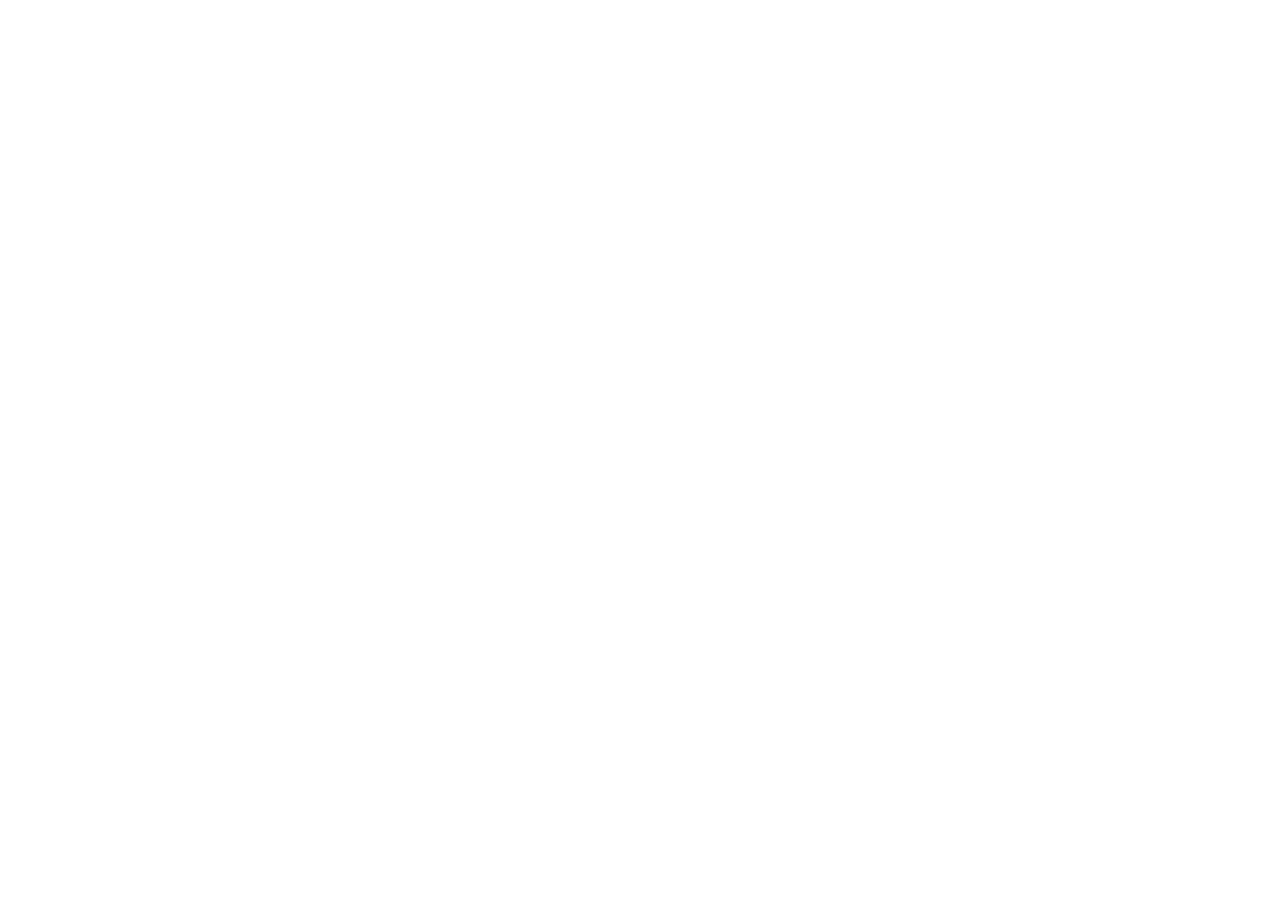
==== docs/index.html @ dd2f9459 "docs folder" ====
<!doctype html><html lang="en"><head><meta charset="utf-8"/><link rel="icon" href="/favicon.ico"/><meta name="viewport" content="width=device-width,initial-scale=1"/><meta name="theme-color" content="#000000"/><meta name="description" content="Web site created using create-react-app"/><link rel="apple-touch-icon" href="/logo192.png"/><link rel="manifest" href="/manifest.json"/><link rel="stylesheet" href="https://cdnjs.cloudflare.com/ajax/libs/animate.css/4.1.1/animate.min.css"/><title>GiftExpert App</title><link href="/static/css/main.d2780589.chunk.css" rel="stylesheet"></head><body><noscript>You need to enable JavaScript to run this app.</noscript><div id="root"></div><script>!function(e){function r(r){for(var n,p,f=r[0],i=r[1],l=r[2],c=0,s=[];c<f.length;c++)p=f[c],Object.prototype.hasOwnProperty.call(o,p)&&o[p]&&s.push(o[p][0]),o[p]=0;for(n in i)Object.prototype.hasOwnProperty.call(i,n)&&(e[n]=i[n]);for(a&&a(r);s.length;)s.shift()();return u.push.apply(u,l||[]),t()}function t(){for(var e,r=0;r<u.length;r++){for(var t=u[r],n=!0,f=1;f<t.length;f++){var i=t[f];0!==o[i]&&(n=!1)}n&&(u.splice(r--,1),e=p(p.s=t[0]))}return e}var n={},o={1:0},u=[];function p(r){if(n[r])return n[r].exports;var t=n[r]={i:r,l:!1,exports:{}};return e[r].call(t.exports,t,t.exports,p),t.l=!0,t.exports}p.m=e,p.c=n,p.d=function(e,r,t){p.o(e,r)||Object.defineProperty(e,r,{enumerable:!0,get:t})},p.r=function(e){"undefined"!=typeof Symbol&&Symbol.toStringTag&&Object.defineProperty(e,Symbol.toStringTag,{value:"Module"}),Object.defineProperty(e,"__esModule",{value:!0})},p.t=function(e,r){if(1&r&&(e=p(e)),8&r)return e;if(4&r&&"object"==typeof e&&e&&e.__esModule)return e;var t=Object.create(null);if(p.r(t),Object.defineProperty(t,"default",{enumerable:!0,value:e}),2&r&&"string"!=typeof e)for(var n in e)p.d(t,n,function(r){return e[r]}.bind(null,n));return t},p.n=function(e){var r=e&&e.__esModule?function(){return e.default}:function(){return e};return p.d(r,"a",r),r},p.o=function(e,r){return Object.prototype.hasOwnProperty.call(e,r)},p.p="/";var f=this["webpackJsonpgif-expert-app"]=this["webpackJsonpgif-expert-app"]||[],i=f.push.bind(f);f.push=r,f=f.slice();for(var l=0;l<f.length;l++)r(f[l]);var a=i;t()}([])</script><script src="/static/js/2.b5d0f97d.chunk.js"></script><script src="/static/js/main.1b9e54d4.chunk.js"></script></body></html>
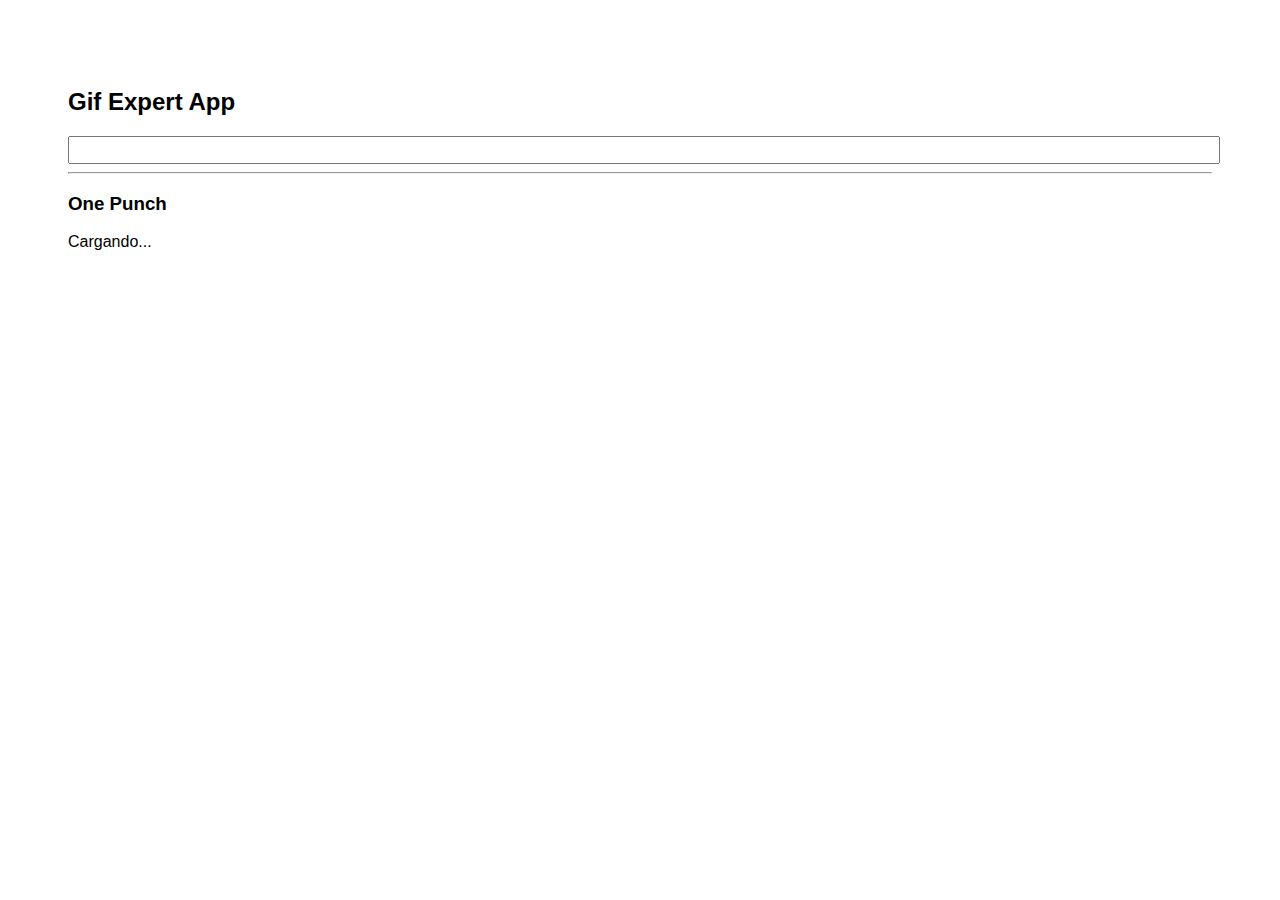
==== commit e0485c19: "fix index.html" ====
--- a/docs/index.html
+++ b/docs/index.html
@@ -1 +1,24 @@
-<!doctype html><html lang="en"><head><meta charset="utf-8"/><link rel="icon" href="/favicon.ico"/><meta name="viewport" content="width=device-width,initial-scale=1"/><meta name="theme-color" content="#000000"/><meta name="description" content="Web site created using create-react-app"/><link rel="apple-touch-icon" href="/logo192.png"/><link rel="manifest" href="/manifest.json"/><link rel="stylesheet" href="https://cdnjs.cloudflare.com/ajax/libs/animate.css/4.1.1/animate.min.css"/><title>GiftExpert App</title><link href="/static/css/main.d2780589.chunk.css" rel="stylesheet"></head><body><noscript>You need to enable JavaScript to run this app.</noscript><div id="root"></div><script>!function(e){function r(r){for(var n,p,f=r[0],i=r[1],l=r[2],c=0,s=[];c<f.length;c++)p=f[c],Object.prototype.hasOwnProperty.call(o,p)&&o[p]&&s.push(o[p][0]),o[p]=0;for(n in i)Object.prototype.hasOwnProperty.call(i,n)&&(e[n]=i[n]);for(a&&a(r);s.length;)s.shift()();return u.push.apply(u,l||[]),t()}function t(){for(var e,r=0;r<u.length;r++){for(var t=u[r],n=!0,f=1;f<t.length;f++){var i=t[f];0!==o[i]&&(n=!1)}n&&(u.splice(r--,1),e=p(p.s=t[0]))}return e}var n={},o={1:0},u=[];function p(r){if(n[r])return n[r].exports;var t=n[r]={i:r,l:!1,exports:{}};return e[r].call(t.exports,t,t.exports,p),t.l=!0,t.exports}p.m=e,p.c=n,p.d=function(e,r,t){p.o(e,r)||Object.defineProperty(e,r,{enumerable:!0,get:t})},p.r=function(e){"undefined"!=typeof Symbol&&Symbol.toStringTag&&Object.defineProperty(e,Symbol.toStringTag,{value:"Module"}),Object.defineProperty(e,"__esModule",{value:!0})},p.t=function(e,r){if(1&r&&(e=p(e)),8&r)return e;if(4&r&&"object"==typeof e&&e&&e.__esModule)return e;var t=Object.create(null);if(p.r(t),Object.defineProperty(t,"default",{enumerable:!0,value:e}),2&r&&"string"!=typeof e)for(var n in e)p.d(t,n,function(r){return e[r]}.bind(null,n));return t},p.n=function(e){var r=e&&e.__esModule?function(){return e.default}:function(){return e};return p.d(r,"a",r),r},p.o=function(e,r){return Object.prototype.hasOwnProperty.call(e,r)},p.p="/";var f=this["webpackJsonpgif-expert-app"]=this["webpackJsonpgif-expert-app"]||[],i=f.push.bind(f);f.push=r,f=f.slice();for(var l=0;l<f.length;l++)r(f[l]);var a=i;t()}([])</script><script src="/static/js/2.b5d0f97d.chunk.js"></script><script src="/static/js/main.1b9e54d4.chunk.js"></script></body></html>+<!doctype html>
+<html lang="en">
+
+<head>
+    <meta charset="utf-8" />
+    <link rel="icon" href="./favicon.ico" />
+    <meta name="viewport" content="width=device-width,initial-scale=1" />
+    <meta name="theme-color" content="#000000" />
+    <meta name="description" content="Web site created using create-react-app" />
+    <link rel="apple-touch-icon" href="./logo192.png" />
+    <link rel="manifest" href="./manifest.json" />
+    <link rel="stylesheet" href="https://cdnjs.cloudflare.com/ajax/libs/animate.css/4.1.1/animate.min.css" />
+    <title>GiftExpert App</title>
+    <link href="./static/css/main.d2780589.chunk.css" rel="stylesheet">
+</head>
+
+<body><noscript>You need to enable JavaScript to run this app.</noscript>
+    <div id="root"></div>
+    <script>!function (e) { function r(r) { for (var n, p, f = r[0], i = r[1], l = r[2], c = 0, s = []; c < f.length; c++)p = f[c], Object.prototype.hasOwnProperty.call(o, p) && o[p] && s.push(o[p][0]), o[p] = 0; for (n in i) Object.prototype.hasOwnProperty.call(i, n) && (e[n] = i[n]); for (a && a(r); s.length;)s.shift()(); return u.push.apply(u, l || []), t() } function t() { for (var e, r = 0; r < u.length; r++) { for (var t = u[r], n = !0, f = 1; f < t.length; f++) { var i = t[f]; 0 !== o[i] && (n = !1) } n && (u.splice(r--, 1), e = p(p.s = t[0])) } return e } var n = {}, o = { 1: 0 }, u = []; function p(r) { if (n[r]) return n[r].exports; var t = n[r] = { i: r, l: !1, exports: {} }; return e[r].call(t.exports, t, t.exports, p), t.l = !0, t.exports } p.m = e, p.c = n, p.d = function (e, r, t) { p.o(e, r) || Object.defineProperty(e, r, { enumerable: !0, get: t }) }, p.r = function (e) { "undefined" != typeof Symbol && Symbol.toStringTag && Object.defineProperty(e, Symbol.toStringTag, { value: "Module" }), Object.defineProperty(e, "__esModule", { value: !0 }) }, p.t = function (e, r) { if (1 & r && (e = p(e)), 8 & r) return e; if (4 & r && "object" == typeof e && e && e.__esModule) return e; var t = Object.create(null); if (p.r(t), Object.defineProperty(t, "default", { enumerable: !0, value: e }), 2 & r && "string" != typeof e) for (var n in e) p.d(t, n, function (r) { return e[r] }.bind(null, n)); return t }, p.n = function (e) { var r = e && e.__esModule ? function () { return e.default } : function () { return e }; return p.d(r, "a", r), r }, p.o = function (e, r) { return Object.prototype.hasOwnProperty.call(e, r) }, p.p = "/"; var f = this["webpackJsonpgif-expert-app"] = this["webpackJsonpgif-expert-app"] || [], i = f.push.bind(f); f.push = r, f = f.slice(); for (var l = 0; l < f.length; l++)r(f[l]); var a = i; t() }([])</script>
+    <script src="./static/js/2.b5d0f97d.chunk.js"></script>
+    <script src="./static/js/main.1b9e54d4.chunk.js"></script>
+</body>
+
+</html>--- a/docs/static/css/main.d2780589.chunk.css
+++ b/docs/static/css/main.d2780589.chunk.css
@@ -0,0 +1,2 @@
+*{font-family:Arial,Helvetica,sans-serif}body{padding:60px}input{width:100%;font-size:1.2rem;color:grey}.card-grid{display:flex;flex-direction:row;flex-wrap:wrap}.card{align-content:center;border:1px solid grey;border-radius:5px;margin-bottom:10px;margin-right:10px;overflow:hidden}.card p{padding:5px;text-align:center}.card img{max-height:170px}
+/*# sourceMappingURL=main.d2780589.chunk.css.map */